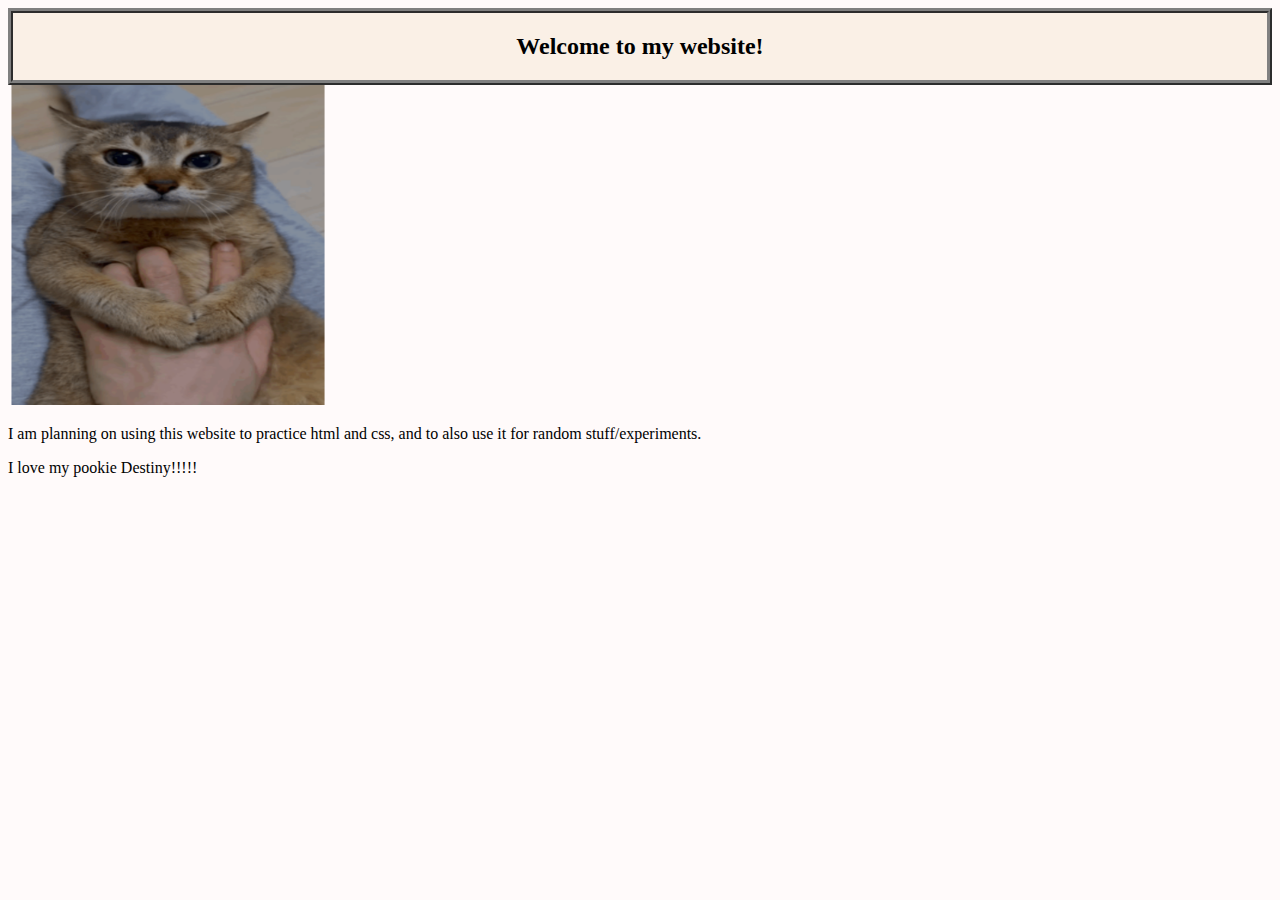
==== index.html @ 464d8648 "Update index.html" ====
<!DOCTYPE html>
<html lang="en-US">
<head>
<title>Kyle's website</title>
</head>

<style>
.topBar {
  border: 5px ridge grey;
  background-color: Linen;
  text-align: center;
}
</style>

<body style="background-color:Snow;">

<div class="topBar">
  <h2>Welcome to my website!<h2>
</div>

<img src="images/meimei.png" alt="cat" height="320" width="320">
<p>I am planning on using this website to practice html and css, and to also use it for random stuff/experiments.</p>
<p text-align:center;>I love my pookie Destiny!!!!! </p>
</body>
</html>
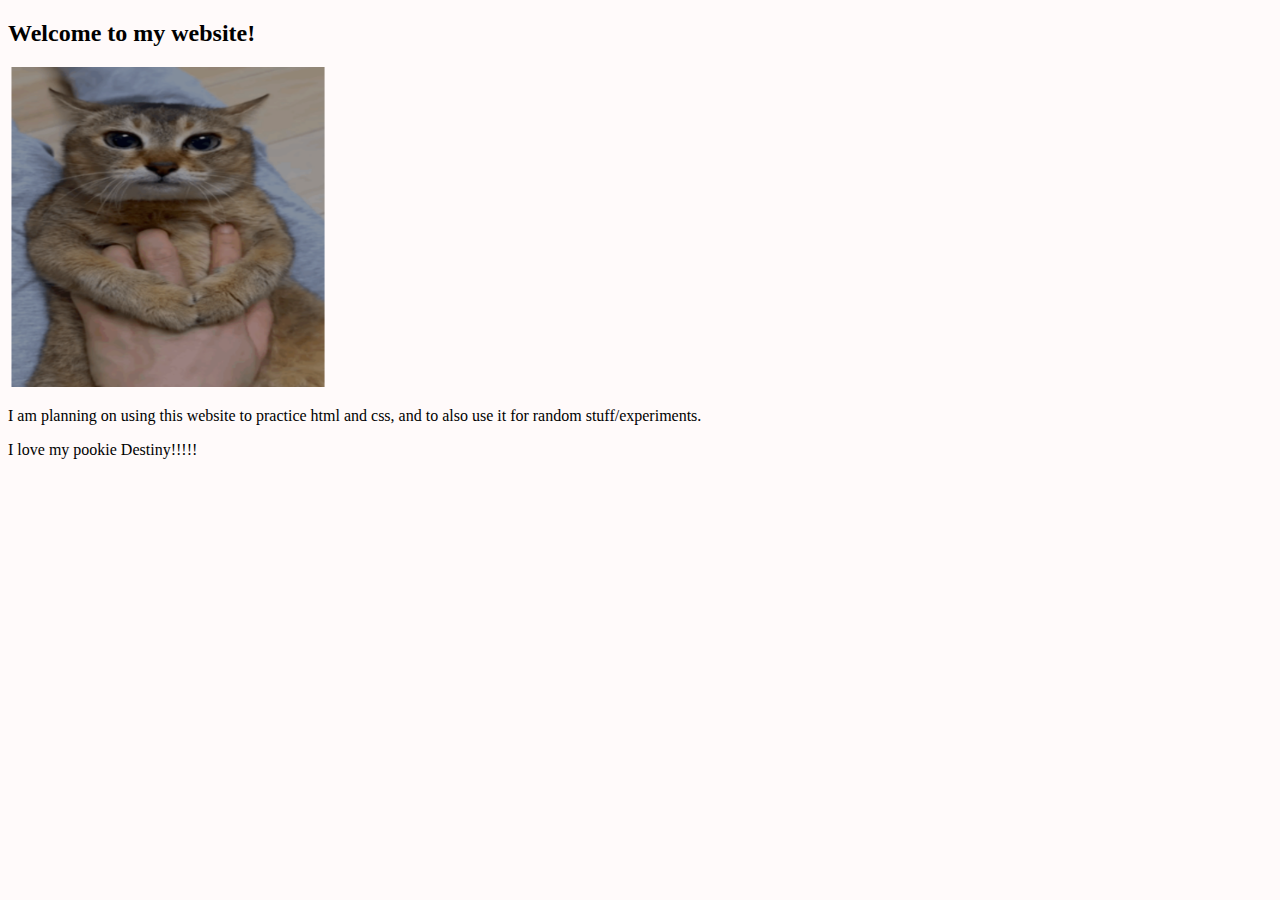
==== commit 904cc672: "Update index.html" ====
--- a/index.html
+++ b/index.html
@@ -1,16 +1,9 @@
 <!DOCTYPE html>
 <html lang="en-US">
 <head>
-<title>Kyle's website</title>
+  <title>Kyle's website</title>
+  <link rel="stylesheet" href="styles.css">
 </head>
-
-<style>
-.topBar {
-  border: 5px ridge grey;
-  background-color: Linen;
-  text-align: center;
-}
-</style>
 
 <body style="background-color:Snow;">
 
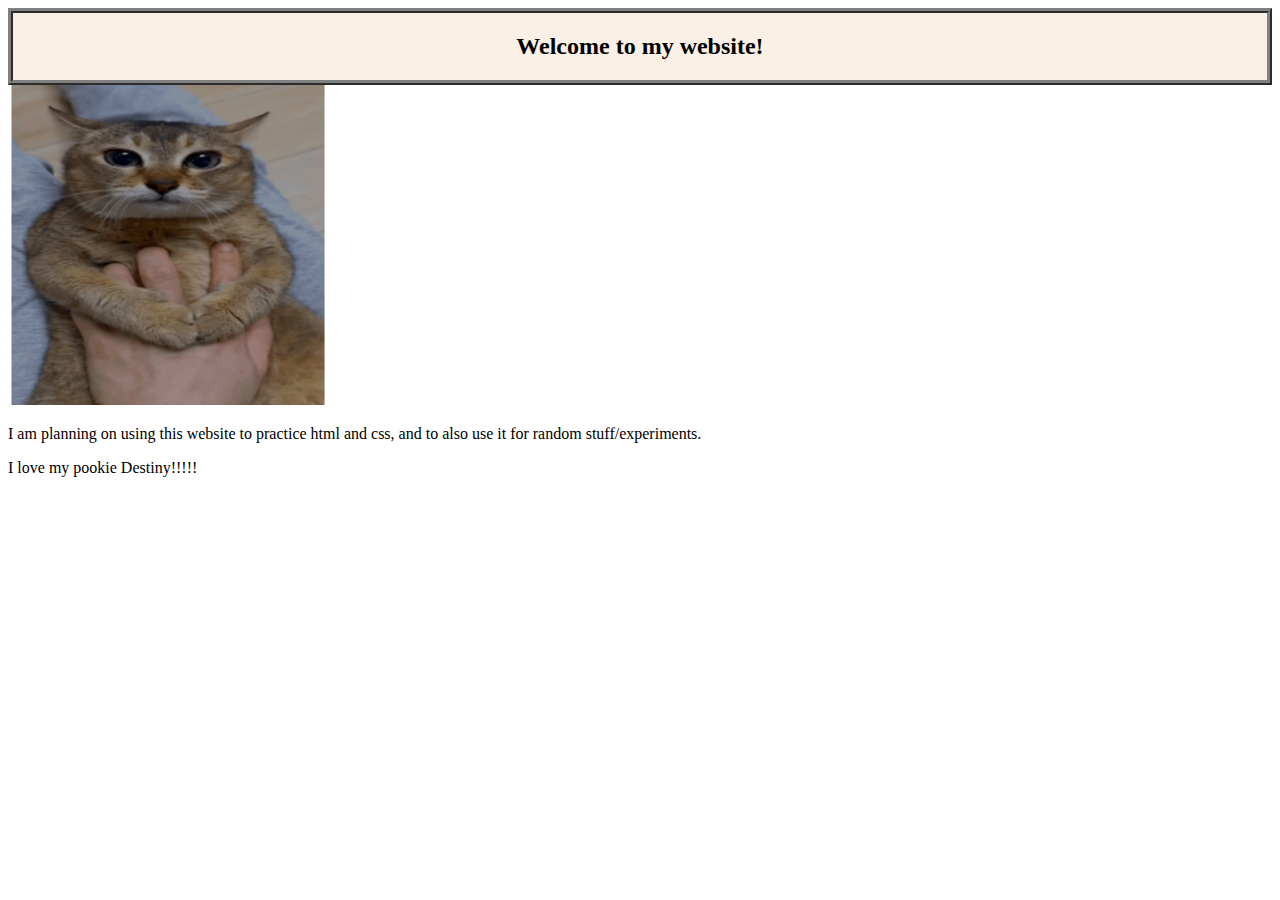
==== commit a1a4b136: "Update index.html" ====
--- a/index.html
+++ b/index.html
@@ -2,10 +2,8 @@
 <html lang="en-US">
 <head>
   <title>Kyle's website</title>
-  <link rel="stylesheet" href="styles.css">
+  <link rel="stylesheet" href="style.css">
 </head>
-
-<body style="background-color:Snow;">
 
 <div class="topBar">
   <h2>Welcome to my website!<h2>
--- a/style.css
+++ b/style.css
@@ -0,0 +1,7 @@
+
+
+.topBar {
+  border: 5px ridge grey;
+  background-color: Linen;
+  text-align: center;
+}
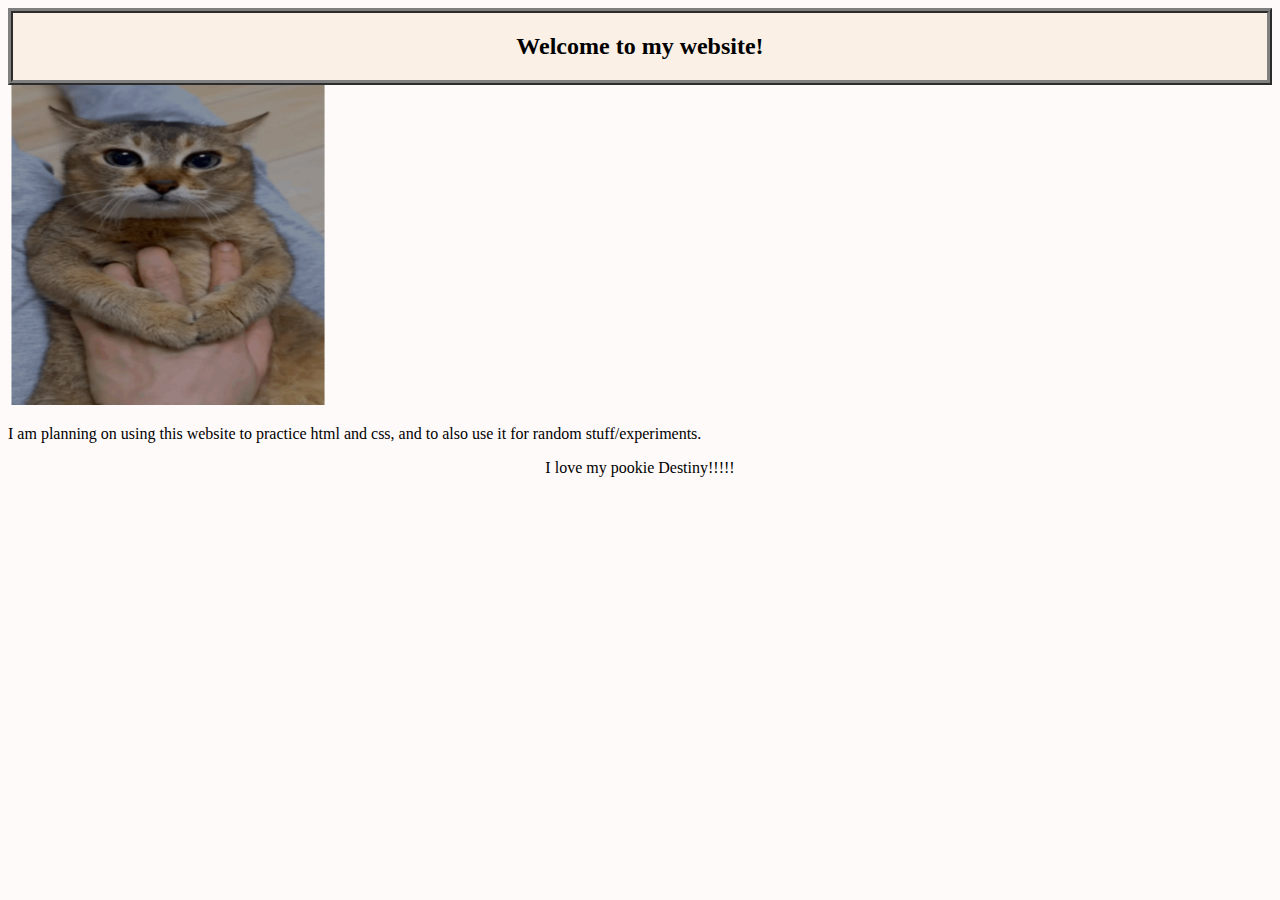
==== commit ad15aa8c: "Update index.html" ====
--- a/index.html
+++ b/index.html
@@ -10,7 +10,9 @@
 </div>
 
 <img src="images/meimei.png" alt="cat" height="320" width="320">
+
 <p>I am planning on using this website to practice html and css, and to also use it for random stuff/experiments.</p>
-<p text-align:center;>I love my pookie Destiny!!!!! </p>
+
+<p style="text-align:center;">I love my pookie Destiny!!!!! </p>
 </body>
 </html>
--- a/style.css
+++ b/style.css
@@ -1,5 +1,6 @@
-
-
+body {
+  background-color:Snow;
+}
 .topBar {
   border: 5px ridge grey;
   background-color: Linen;
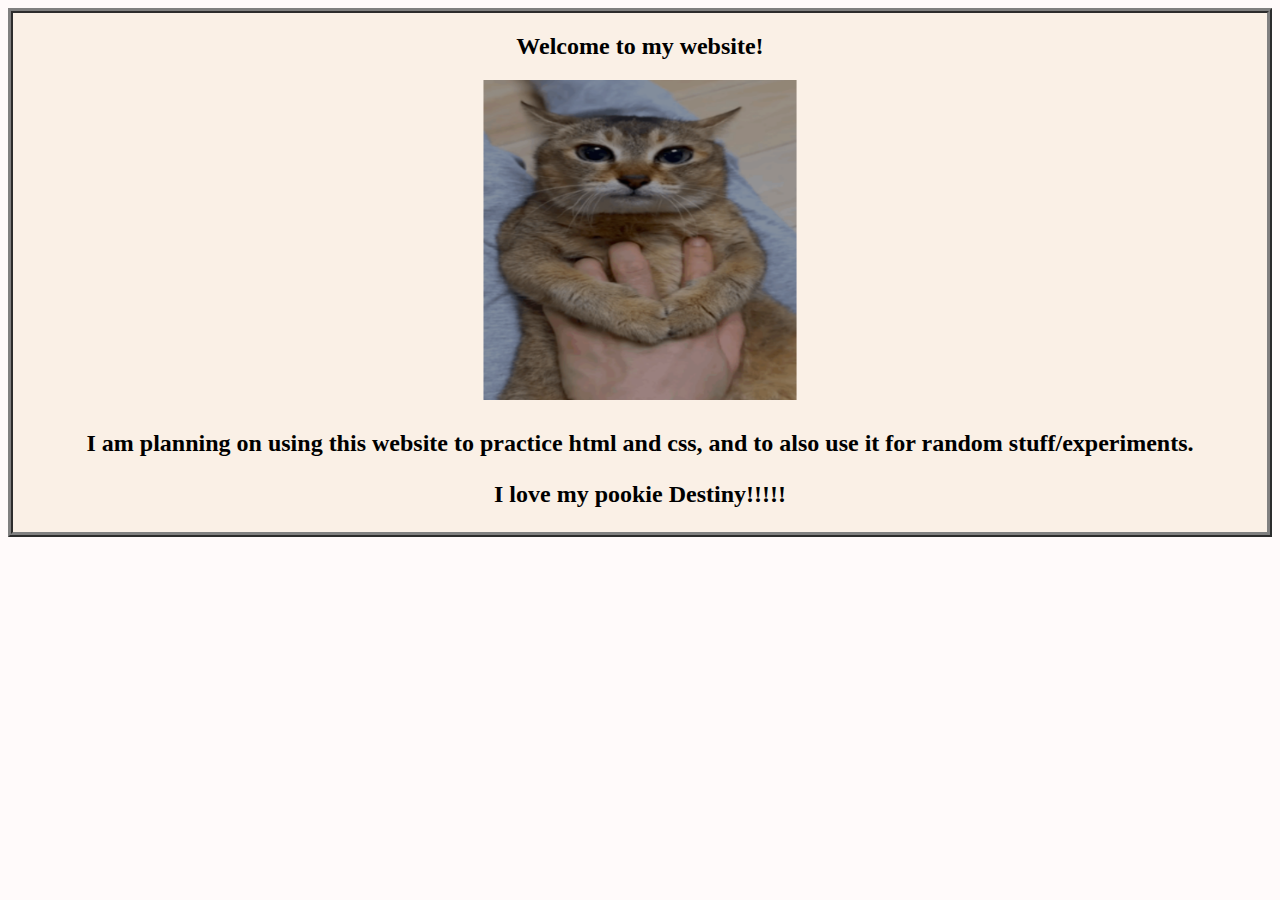
==== commit 542b9755: "Update index.html" ====
--- a/index.html
+++ b/index.html
@@ -5,14 +5,17 @@
   <link rel="stylesheet" href="style.css">
 </head>
 
-<div class="topBar">
-  <h2>Welcome to my website!<h2>
+<div class="wrapper">
+  <div class="topBar">
+    <h2>Welcome to my website!<h2>
+      <img src="images/meimei.png" alt="cat" height="320" width="320">
+
+      <p>I am planning on using this website to practice html and css, and to also use it for random stuff/experiments.</p>
+
+      <p style="text-align:center;">I love my pookie Destiny!!!!! </p>
+  </div>
 </div>
 
-<img src="images/meimei.png" alt="cat" height="320" width="320">
 
-<p>I am planning on using this website to practice html and css, and to also use it for random stuff/experiments.</p>
-
-<p style="text-align:center;">I love my pookie Destiny!!!!! </p>
 </body>
 </html>
--- a/style.css
+++ b/style.css
@@ -1,5 +1,10 @@
 body {
   background-color:Snow;
+}
+.wrapper {
+  max-width: 1280px; 
+  margin-right: auto;
+  margin-left: auto;
 }
 .topBar {
   border: 5px ridge grey;
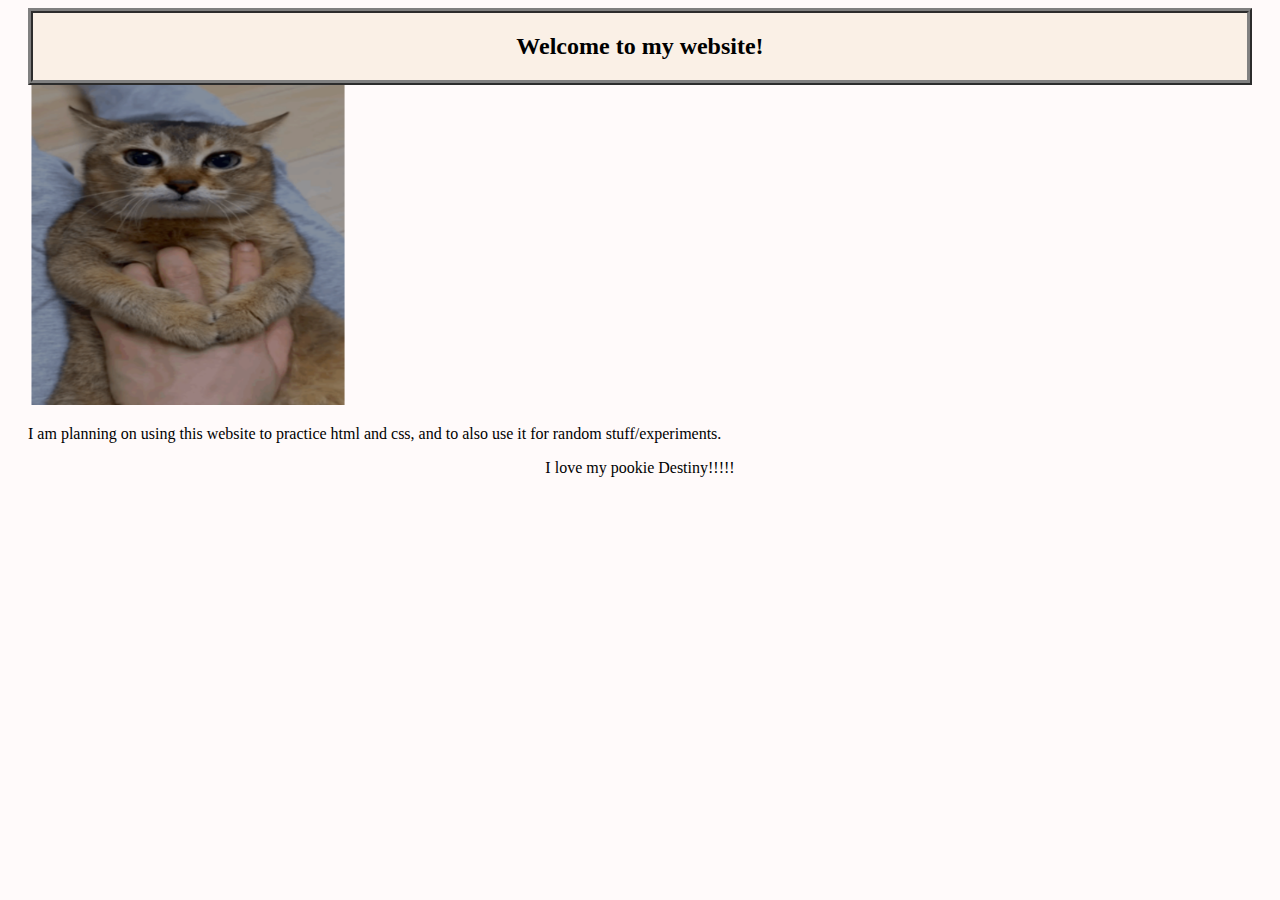
==== commit 185449dc: "Update index.html" ====
--- a/index.html
+++ b/index.html
@@ -8,12 +8,10 @@
 <div class="wrapper">
   <div class="topBar">
     <h2>Welcome to my website!<h2>
-      <img src="images/meimei.png" alt="cat" height="320" width="320">
-
-      <p>I am planning on using this website to practice html and css, and to also use it for random stuff/experiments.</p>
-
-      <p style="text-align:center;">I love my pookie Destiny!!!!! </p>
   </div>
+  <img src="images/meimei.png" alt="cat" height="320" width="320">
+  <p>I am planning on using this website to practice html and css, and to also use it for random stuff/experiments.</p>
+  <p style="text-align:center;">I love my pookie Destiny!!!!! </p>
 </div>
 
 
--- a/style.css
+++ b/style.css
@@ -5,6 +5,8 @@
   max-width: 1280px; 
   margin-right: auto;
   margin-left: auto;
+  padding-right: 20px;
+  padding-left: 20px;
 }
 .topBar {
   border: 5px ridge grey;
